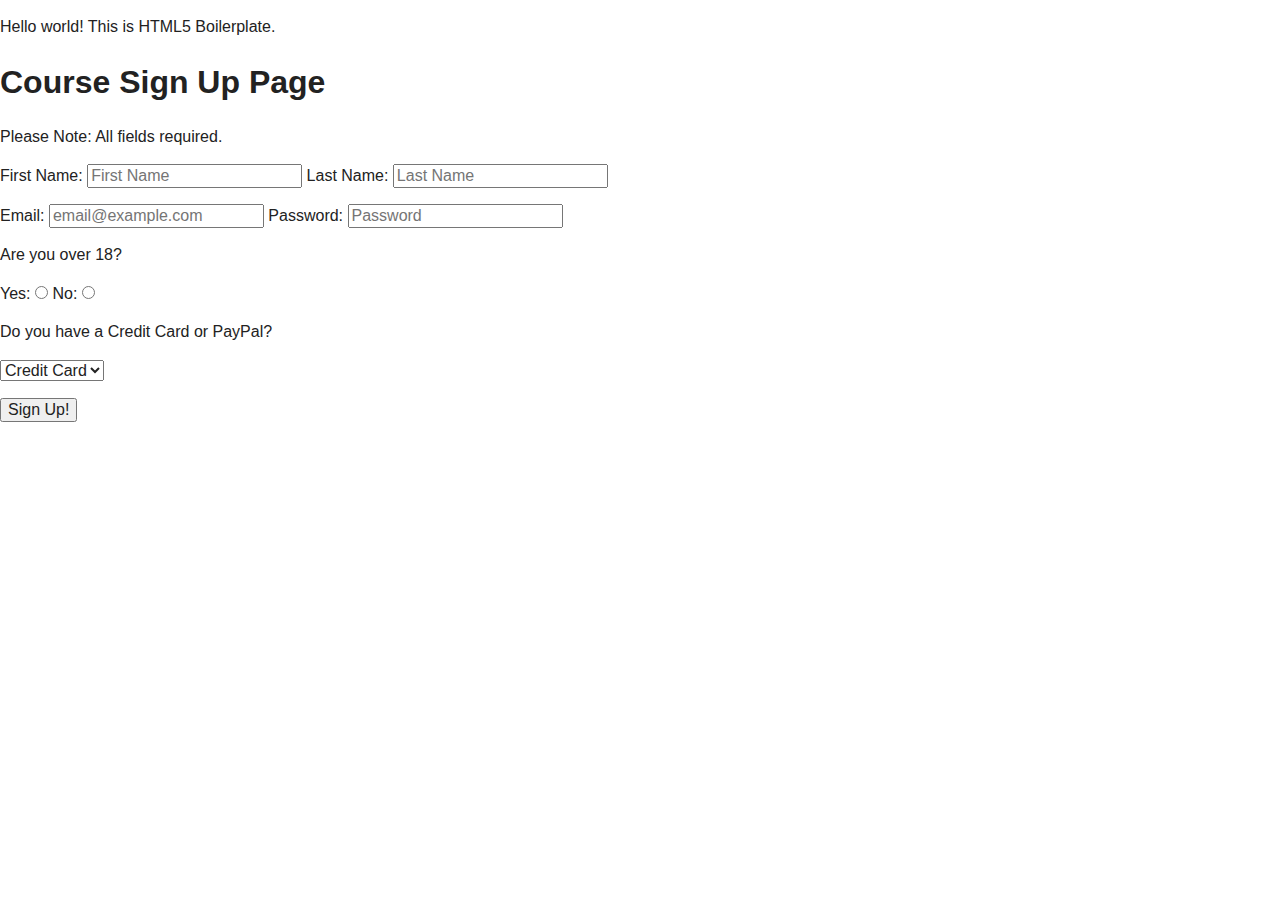
==== index.html @ 58f72d22 "Setting up boilerplate" ====
<!doctype html>
<html class="no-js" lang="">
    <head>
        <meta charset="utf-8">
        <meta http-equiv="x-ua-compatible" content="ie=edge">
        <title></title>
        <meta name="description" content="">
        <meta name="viewport" content="width=device-width, initial-scale=1">

        <link rel="apple-touch-icon" href="apple-touch-icon.png">
        <!-- Place favicon.ico in the root directory -->

        <link rel="stylesheet" href="css/normalize.css">
        <link rel="stylesheet" href="css/main.css">
        <script src="js/vendor/modernizr-2.8.3.min.js"></script>
    </head>
    <body>
        <!--[if lt IE 8]>
            <p class="browserupgrade">You are using an <strong>outdated</strong> browser. Please <a href="http://browsehappy.com/">upgrade your browser</a> to improve your experience.</p>
        <![endif]-->

        <!-- Add your site or application content here -->
        <p>Hello world! This is HTML5 Boilerplate.</p>

        <script src="https://code.jquery.com/jquery-1.12.0.min.js"></script>
        <script>window.jQuery || document.write('<script src="js/vendor/jquery-1.12.0.min.js"><\/script>')</script>
        <script src="js/plugins.js"></script>
        <script src="js/main.js"></script>

        <!-- Google Analytics: change UA-XXXXX-X to be your site's ID. -->
        <script>
            (function(b,o,i,l,e,r){b.GoogleAnalyticsObject=l;b[l]||(b[l]=
            function(){(b[l].q=b[l].q||[]).push(arguments)});b[l].l=+new Date;
            e=o.createElement(i);r=o.getElementsByTagName(i)[0];
            e.src='https://www.google-analytics.com/analytics.js';
            r.parentNode.insertBefore(e,r)}(window,document,'script','ga'));
            ga('create','UA-XXXXX-X','auto');ga('send','pageview');
        </script>

         <h1>Course Sign Up Page</h1>

    <p>Please Note: All fields required.</p>

    <form class="" action="index.html" method="post">

      <label for="fn">First Name:</label>
      <input id="fn" type="text" name="firstname" value="" placeholder="First Name" required>

      <label for="ln">Last Name:</label>
      <input id="ln" type="text" name="lastname" value="" placeholder="Last Name" required>

      <p></p>

      <label for="mail">Email:</label>
      <input id="mail" type="email" name="firstname" value="" placeholder="email@example.com" required>

      <label for="password">Password:</label>
      <input id="mail" type="email" name="firstname" value="" placeholder="Password" required>

      <p>Are you over 18?</p>

      <label for="y">Yes:</label>
      <input id="y" type="radio" name="agecheck" value="yes">

      <label for="y">No:</label>
      <input id="y" type="radio" name="agecheck" value="no">

      <p>Do you have a Credit Card or PayPal?</p>

      <select class="" name="payment">
        <option value="cc">Credit Card</option>
        <option value="pp">PayPal</option>

      </select>
      
      <p></p>

      <input type="submit" name="" value="Sign Up!">

    </form>


    </body>
</html>
---- css/main.css ----
/*! HTML5 Boilerplate v5.3.0 | MIT License | https://html5boilerplate.com/ */

/*
 * What follows is the result of much research on cross-browser styling.
 * Credit left inline and big thanks to Nicolas Gallagher, Jonathan Neal,
 * Kroc Camen, and the H5BP dev community and team.
 */

/* ==========================================================================
   Base styles: opinionated defaults
   ========================================================================== */

html {
    color: #222;
    font-size: 1em;
    line-height: 1.4;
}

/*
 * Remove text-shadow in selection highlight:
 * https://twitter.com/miketaylr/status/12228805301
 *
 * These selection rule sets have to be separate.
 * Customize the background color to match your design.
 */

::-moz-selection {
    background: #b3d4fc;
    text-shadow: none;
}

::selection {
    background: #b3d4fc;
    text-shadow: none;
}

/*
 * A better looking default horizontal rule
 */

hr {
    display: block;
    height: 1px;
    border: 0;
    border-top: 1px solid #ccc;
    margin: 1em 0;
    padding: 0;
}

/*
 * Remove the gap between audio, canvas, iframes,
 * images, videos and the bottom of their containers:
 * https://github.com/h5bp/html5-boilerplate/issues/440
 */

audio,
canvas,
iframe,
img,
svg,
video {
    vertical-align: middle;
}

/*
 * Remove default fieldset styles.
 */

fieldset {
    border: 0;
    margin: 0;
    padding: 0;
}

/*
 * Allow only vertical resizing of textareas.
 */

textarea {
    resize: vertical;
}

/* ==========================================================================
   Browser Upgrade Prompt
   ========================================================================== */

.browserupgrade {
    margin: 0.2em 0;
    background: #ccc;
    color: #000;
    padding: 0.2em 0;
}

/* ==========================================================================
   Author's custom styles
   ========================================================================== */

















/* ==========================================================================
   Helper classes
   ========================================================================== */

/*
 * Hide visually and from screen readers
 */

.hidden {
    display: none !important;
}

/*
 * Hide only visually, but have it available for screen readers:
 * http://snook.ca/archives/html_and_css/hiding-content-for-accessibility
 */

.visuallyhidden {
    border: 0;
    clip: rect(0 0 0 0);
    height: 1px;
    margin: -1px;
    overflow: hidden;
    padding: 0;
    position: absolute;
    width: 1px;
}

/*
 * Extends the .visuallyhidden class to allow the element
 * to be focusable when navigated to via the keyboard:
 * https://www.drupal.org/node/897638
 */

.visuallyhidden.focusable:active,
.visuallyhidden.focusable:focus {
    clip: auto;
    height: auto;
    margin: 0;
    overflow: visible;
    position: static;
    width: auto;
}

/*
 * Hide visually and from screen readers, but maintain layout
 */

.invisible {
    visibility: hidden;
}

/*
 * Clearfix: contain floats
 *
 * For modern browsers
 * 1. The space content is one way to avoid an Opera bug when the
 *    `contenteditable` attribute is included anywhere else in the document.
 *    Otherwise it causes space to appear at the top and bottom of elements
 *    that receive the `clearfix` class.
 * 2. The use of `table` rather than `block` is only necessary if using
 *    `:before` to contain the top-margins of child elements.
 */

.clearfix:before,
.clearfix:after {
    content: " "; /* 1 */
    display: table; /* 2 */
}

.clearfix:after {
    clear: both;
}

/* ==========================================================================
   EXAMPLE Media Queries for Responsive Design.
   These examples override the primary ('mobile first') styles.
   Modify as content requires.
   ========================================================================== */

@media only screen and (min-width: 35em) {
    /* Style adjustments for viewports that meet the condition */
}

@media print,
       (-webkit-min-device-pixel-ratio: 1.25),
       (min-resolution: 1.25dppx),
       (min-resolution: 120dpi) {
    /* Style adjustments for high resolution devices */
}

/* ==========================================================================
   Print styles.
   Inlined to avoid the additional HTTP request:
   http://www.phpied.com/delay-loading-your-print-css/
   ========================================================================== */

@media print {
    *,
    *:before,
    *:after,
    *:first-letter,
    *:first-line {
        background: transparent !important;
        color: #000 !important; /* Black prints faster:
                                   http://www.sanbeiji.com/archives/953 */
        box-shadow: none !important;
        text-shadow: none !important;
    }

    a,
    a:visited {
        text-decoration: underline;
    }

    a[href]:after {
        content: " (" attr(href) ")";
    }

    abbr[title]:after {
        content: " (" attr(title) ")";
    }

    /*
     * Don't show links that are fragment identifiers,
     * or use the `javascript:` pseudo protocol
     */

    a[href^="#"]:after,
    a[href^="javascript:"]:after {
        content: "";
    }

    pre,
    blockquote {
        border: 1px solid #999;
        page-break-inside: avoid;
    }

    /*
     * Printing Tables:
     * http://css-discuss.incutio.com/wiki/Printing_Tables
     */

    thead {
        display: table-header-group;
    }

    tr,
    img {
        page-break-inside: avoid;
    }

    img {
        max-width: 100% !important;
    }

    p,
    h2,
    h3 {
        orphans: 3;
        widows: 3;
    }

    h2,
    h3 {
        page-break-after: avoid;
    }
}
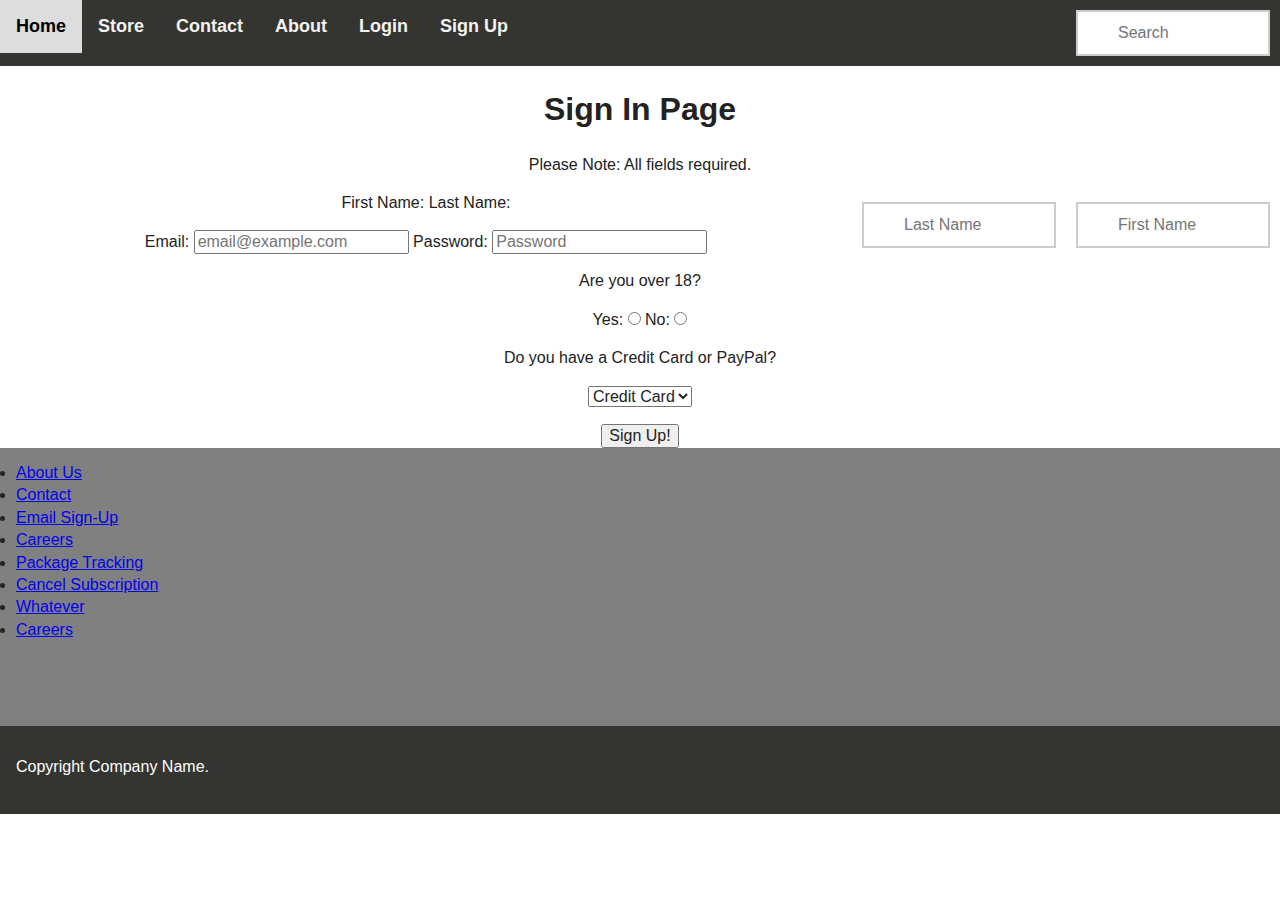
==== commit 4c30b37a: "no message" ====
--- a/index.html
+++ b/index.html
@@ -15,12 +15,6 @@
         <script src="js/vendor/modernizr-2.8.3.min.js"></script>
     </head>
     <body>
-        <!--[if lt IE 8]>
-            <p class="browserupgrade">You are using an <strong>outdated</strong> browser. Please <a href="http://browsehappy.com/">upgrade your browser</a> to improve your experience.</p>
-        <![endif]-->
-
-        <!-- Add your site or application content here -->
-        <p>Hello world! This is HTML5 Boilerplate.</p>
 
         <script src="https://code.jquery.com/jquery-1.12.0.min.js"></script>
         <script>window.jQuery || document.write('<script src="js/vendor/jquery-1.12.0.min.js"><\/script>')</script>
@@ -37,47 +31,92 @@
             ga('create','UA-XXXXX-X','auto');ga('send','pageview');
         </script>
 
-         <h1>Course Sign Up Page</h1>
 
-    <p>Please Note: All fields required.</p>
+        <div class="topnav" id="myTopnav">
+          <a href="#home">Home</a>
+          <a href="#store">Store</a>
+          <a href="#contact">Contact</a>
+          <a href="#about">About</a>
+          <a href="#login" id="user">Login</a>
+          <a href="#signup" id="user">Sign Up</a>
 
-    <form class="" action="index.html" method="post">
+          <form class="" action="" method="post">
 
-      <label for="fn">First Name:</label>
-      <input id="fn" type="text" name="firstname" value="" placeholder="First Name" required>
+            <input type="text" name="search" placeholder="Search">
 
-      <label for="ln">Last Name:</label>
-      <input id="ln" type="text" name="lastname" value="" placeholder="Last Name" required>
+          </form>
+        </div>
 
-      <p></p>
+    <div class="main-container">
 
-      <label for="mail">Email:</label>
-      <input id="mail" type="email" name="firstname" value="" placeholder="email@example.com" required>
+      <h1>Sign In Page</h1>
 
-      <label for="password">Password:</label>
-      <input id="mail" type="email" name="firstname" value="" placeholder="Password" required>
+      <p>Please Note: All fields required.</p>
 
-      <p>Are you over 18?</p>
+      <form class="" action="index.html" method="post">
 
-      <label for="y">Yes:</label>
-      <input id="y" type="radio" name="agecheck" value="yes">
+        <label for="fn">First Name:</label>
+        <input id="fn" type="text" name="firstname" value="" placeholder="First Name" required>
 
-      <label for="y">No:</label>
-      <input id="y" type="radio" name="agecheck" value="no">
+        <label for="ln">Last Name:</label>
+        <input id="ln" type="text" name="lastname" value="" placeholder="Last Name" required>
 
-      <p>Do you have a Credit Card or PayPal?</p>
+        <p></p>
 
-      <select class="" name="payment">
-        <option value="cc">Credit Card</option>
-        <option value="pp">PayPal</option>
+        <label for="mail">Email:</label>
+        <input id="mail" type="email" name="firstname" value="" placeholder="email@example.com" required>
 
-      </select>
-      
-      <p></p>
+        <label for="password">Password:</label>
+        <input id="mail" type="email" name="firstname" value="" placeholder="Password" required>
 
-      <input type="submit" name="" value="Sign Up!">
+        <p>Are you over 18?</p>
 
-    </form>
+        <label for="y">Yes:</label>
+        <input id="y" type="radio" name="agecheck" value="yes">
+
+        <label for="y">No:</label>
+        <input id="y" type="radio" name="agecheck" value="no">
+
+        <p>Do you have a Credit Card or PayPal?</p>
+
+        <select class="" name="payment">
+          <option value="cc">Credit Card</option>
+          <option value="pp">PayPal</option>
+
+        </select>
+
+        <p></p>
+
+        <input type="submit" name="" value="Sign Up!">
+
+      </form>
+
+    </div>
+
+    <div class="bottom-container">
+        <div id="bottom-text2">
+          <ul>
+            <li><a href="#">About Us</a></li>
+            <li><a href="#">Contact</a></li>
+            <li><a href="#">Email Sign-Up</a></li>
+            <li><a href="#">Careers</a></li>
+          </ul>
+        </div>
+
+        <div id="bottom-text1">
+          <ul>
+            <li><a href="#">Package Tracking</a></li>
+            <li><a href="#">Cancel Subscription</a></li>
+            <li><a href="#">Whatever</a></li>
+            <li><a href="#">Careers</a></li>
+          </ul>
+        </div>
+
+    </div>
+
+    <div class="footer">
+      <p>Copyright Company Name.</p>
+    </div>
 
 
     </body>
--- a/css/main.css
+++ b/css/main.css
@@ -1,14 +1,3 @@
-/*! HTML5 Boilerplate v5.3.0 | MIT License | https://html5boilerplate.com/ */
-
-/*
- * What follows is the result of much research on cross-browser styling.
- * Credit left inline and big thanks to Nicolas Gallagher, Jonathan Neal,
- * Kroc Camen, and the H5BP dev community and team.
- */
-
-/* ==========================================================================
-   Base styles: opinionated defaults
-   ========================================================================== */
 
 html {
     color: #222;
@@ -16,13 +5,7 @@
     line-height: 1.4;
 }
 
-/*
- * Remove text-shadow in selection highlight:
- * https://twitter.com/miketaylr/status/12228805301
- *
- * These selection rule sets have to be separate.
- * Customize the background color to match your design.
- */
+
 
 ::-moz-selection {
     background: #b3d4fc;
@@ -95,6 +78,95 @@
    Author's custom styles
    ========================================================================== */
 
+   body {
+       padding: 0;
+       margin: 0;
+   }
+   ul
+   {
+       padding: 0;
+       margin: 0;
+   }
+
+   .main-container {
+
+     text-align: center;
+   }
+
+   .bottom-container {
+     width: 100%;
+     height: 250px;
+     background-color: grey;
+     padding: 14px 16px;
+     vertical-align: top;
+     position: relative;
+   }
+
+   .bottom-text a {
+       float: left;
+       color: #f2f2f2;
+       padding: 14px 16px;
+       text-decoration: none;
+       font-size: 12px;
+       font-family: 'DINPro-Regular',Arial,Helvetica,Verdana,sans-serif;
+       position: absolute;
+   }
+
+   .footer{
+
+     width: 100%;
+     height: 60px;
+     background-color: #343530;
+     padding: 14px 16px;
+     color: white;
+     font-family: 'DINPro-Regular',Arial,Helvetica,Verdana,sans-serif;
+   }
+
+   .topnav {
+       background-color: #343530;
+       overflow: hidden;
+       width: 100%;
+   }
+
+   /* Style the links inside the navigation bar */
+   .topnav a {
+       float: left;
+       display: block;
+       color: #f2f2f2;
+       text-align: center;
+       padding: 14px 16px;
+       text-decoration: none;
+       font-size: 18px;
+       font-family: 'Open Sans', sans-serif;
+       font-weight: bold;
+   }
+
+   /* Change the color of links on hover */
+   .topnav a:hover {
+       background-color: #ddd;
+       color: black;
+   }
+
+   /* Add a color to the active/current link */
+   .topnav a.active {
+       background-color: #4CAF50;
+       color: white;
+   }
+
+   input[type=text] {
+       width: 130px;
+       border: 2px solid #ccc;
+       font-size: 16px;
+       background-color: white;
+       background-image: url('searchicon.png');
+       background-position: 5px 5px;
+       background-repeat: no-repeat;
+       padding: 12px 20px 12px 40px;
+       -webkit-transition: width 0.4s ease-in-out;
+       transition: width 0.4s ease-in-out;
+       float: right;
+       margin: 10px;
+   }
 
 
 
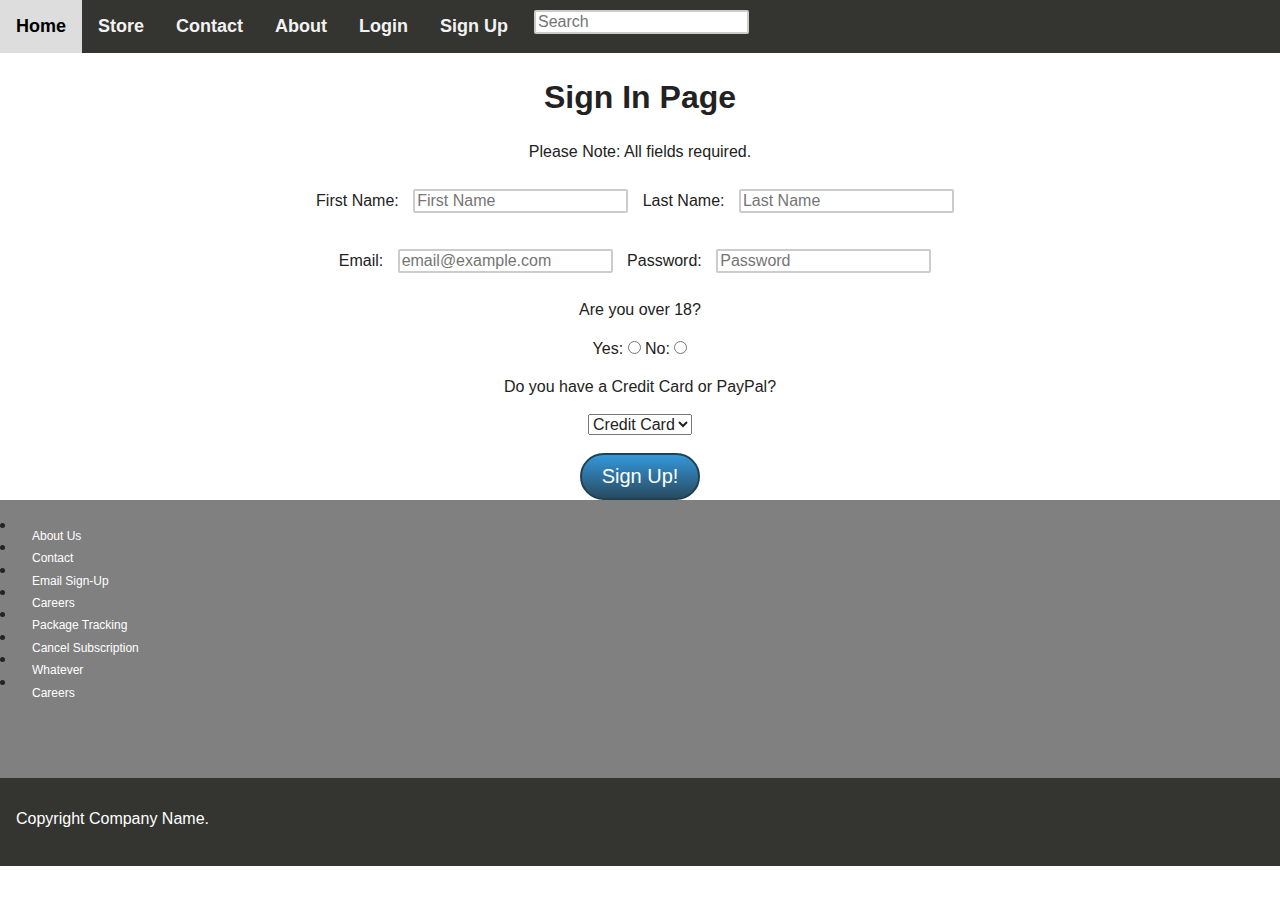
==== commit 2ba1ac91: "no message" ====
--- a/index.html
+++ b/index.html
@@ -87,14 +87,14 @@
 
         <p></p>
 
-        <input type="submit" name="" value="Sign Up!">
+        <input type="submit" class="myButton" name="myButton" value="Sign Up!">
 
       </form>
 
     </div>
 
     <div class="bottom-container">
-        <div id="bottom-text2">
+        <div class="bottom-text1">
           <ul>
             <li><a href="#">About Us</a></li>
             <li><a href="#">Contact</a></li>
@@ -103,7 +103,7 @@
           </ul>
         </div>
 
-        <div id="bottom-text1">
+        <div class="bottom-text2">
           <ul>
             <li><a href="#">Package Tracking</a></li>
             <li><a href="#">Cancel Subscription</a></li>
--- a/css/main.css
+++ b/css/main.css
@@ -93,39 +93,12 @@
      text-align: center;
    }
 
-   .bottom-container {
-     width: 100%;
-     height: 250px;
-     background-color: grey;
-     padding: 14px 16px;
-     vertical-align: top;
-     position: relative;
-   }
-
-   .bottom-text a {
-       float: left;
-       color: #f2f2f2;
-       padding: 14px 16px;
-       text-decoration: none;
-       font-size: 12px;
-       font-family: 'DINPro-Regular',Arial,Helvetica,Verdana,sans-serif;
-       position: absolute;
-   }
-
-   .footer{
-
-     width: 100%;
-     height: 60px;
-     background-color: #343530;
-     padding: 14px 16px;
-     color: white;
-     font-family: 'DINPro-Regular',Arial,Helvetica,Verdana,sans-serif;
-   }
-
    .topnav {
        background-color: #343530;
        overflow: hidden;
        width: 100%;
+       border: 1px;
+       border-color: grey;
    }
 
    /* Style the links inside the navigation bar */
@@ -139,6 +112,8 @@
        font-size: 18px;
        font-family: 'Open Sans', sans-serif;
        font-weight: bold;
+       border: 1px;
+       border-color: grey;
    }
 
    /* Change the color of links on hover */
@@ -154,32 +129,87 @@
    }
 
    input[type=text] {
-       width: 130px;
        border: 2px solid #ccc;
+       border-radius: 2px;
        font-size: 16px;
        background-color: white;
        background-image: url('searchicon.png');
        background-position: 5px 5px;
        background-repeat: no-repeat;
-       padding: 12px 20px 12px 40px;
        -webkit-transition: width 0.4s ease-in-out;
        transition: width 0.4s ease-in-out;
-       float: right;
        margin: 10px;
    }
 
-
-
-
-
-
-
-
-
-
-
-
-
+   input[type=email] {
+       border: 2px solid #ccc;
+       border-radius: 2px;
+       font-size: 16px;
+       background-color: white;
+       background-image: url('searchicon.png');
+       background-position: 5px 5px;
+       background-repeat: no-repeat;
+       -webkit-transition: width 0.4s ease-in-out;
+       transition: width 0.4s ease-in-out;
+       margin: 10px;
+   }
+   .myButton {
+     background: #3498db;
+     background-image: -webkit-linear-gradient(top, #3498db, #284b61);
+     background-image: -moz-linear-gradient(top, #3498db, #284b61);
+     background-image: -ms-linear-gradient(top, #3498db, #284b61);
+     background-image: -o-linear-gradient(top, #3498db, #284b61);
+     background-image: linear-gradient(to bottom, #3498db, #284b61);
+     -webkit-border-radius: 28;
+     -moz-border-radius: 28;
+     border-radius: 28px;
+     font-family: Arial;
+     color: #ffffff;
+     font-size: 20px;
+     padding: 10px 20px 10px 20px;
+     border: solid #204152 2px;
+     text-decoration: none;
+   }
+
+   .myButton:hover {
+     background: #3cb0fd;
+     background-image: -webkit-linear-gradient(top, #3cb0fd, #3498db);
+     background-image: -moz-linear-gradient(top, #3cb0fd, #3498db);
+     background-image: -ms-linear-gradient(top, #3cb0fd, #3498db);
+     background-image: -o-linear-gradient(top, #3cb0fd, #3498db);
+     background-image: linear-gradient(to bottom, #3cb0fd, #3498db);
+     text-decoration: none;
+   }
+
+   .bottom-container {
+     width: 100%;
+     height: 250px;
+     background-color: grey;
+     padding: 14px 16px;
+     vertical-align: top;
+     position: relative;
+   }
+
+   .bottom-container a {
+       float: left;
+       color: white;
+       padding: 14px 16px;
+       text-decoration: none;
+       font-size: 12px;
+       font-family: 'DINPro-Regular',Arial,Helvetica,Verdana,sans-serif;
+       position: absolute;
+   }
+
+
+   .footer{
+
+     width: 100%;
+     height: 60px;
+     background-color: #343530;
+     padding: 14px 16px;
+     color: white;
+     font-family: 'DINPro-Regular',Arial,Helvetica,Verdana,sans-serif;
+   }
 
 
 
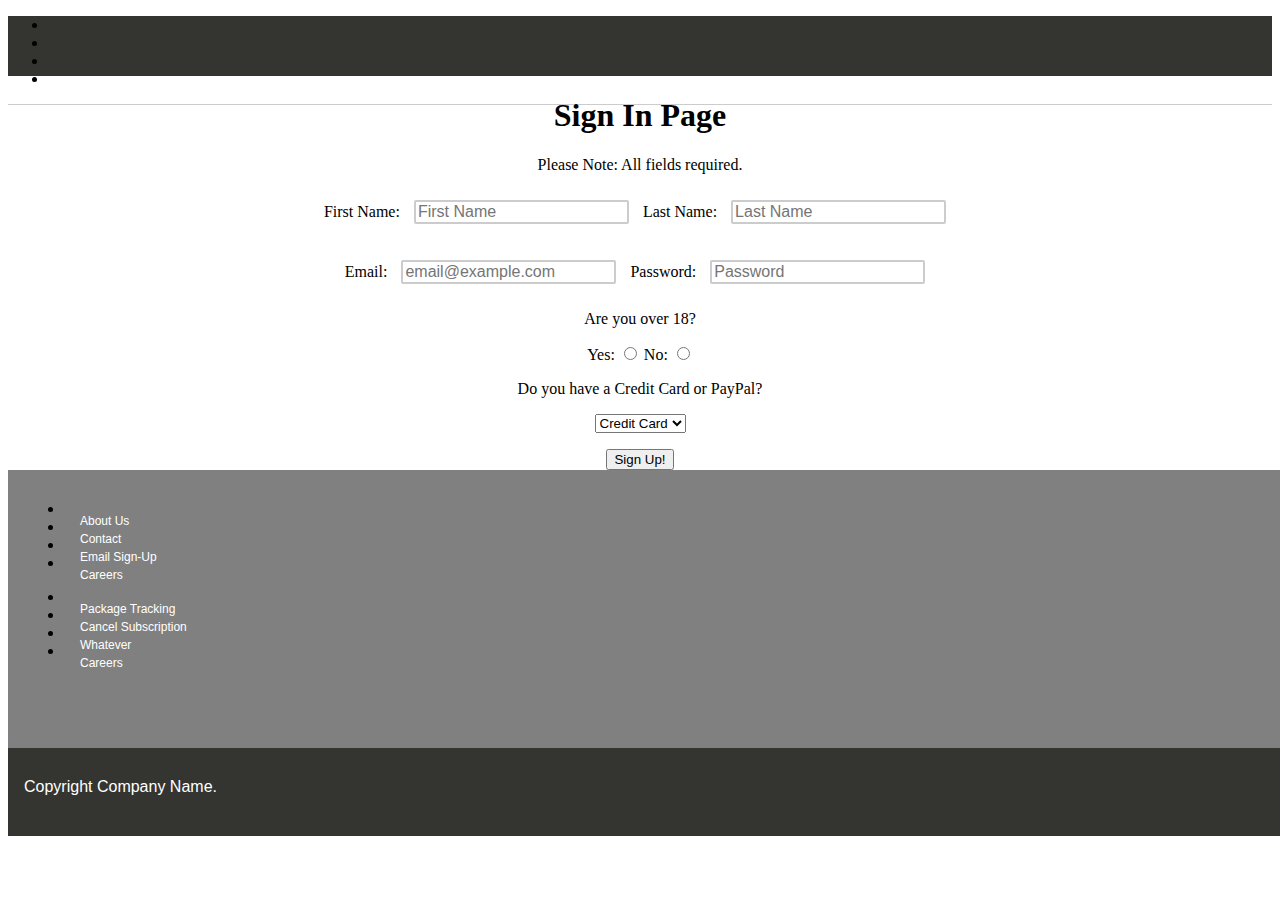
==== commit b098f289: "no message" ====
--- a/index.html
+++ b/index.html
@@ -3,14 +3,11 @@
     <head>
         <meta charset="utf-8">
         <meta http-equiv="x-ua-compatible" content="ie=edge">
-        <title></title>
+        <title>Index</title>
         <meta name="description" content="">
         <meta name="viewport" content="width=device-width, initial-scale=1">
 
-        <link rel="apple-touch-icon" href="apple-touch-icon.png">
-        <!-- Place favicon.ico in the root directory -->
 
-        <link rel="stylesheet" href="css/normalize.css">
         <link rel="stylesheet" href="css/main.css">
         <script src="js/vendor/modernizr-2.8.3.min.js"></script>
     </head>
@@ -21,31 +18,38 @@
         <script src="js/plugins.js"></script>
         <script src="js/main.js"></script>
 
-        <!-- Google Analytics: change UA-XXXXX-X to be your site's ID. -->
-        <script>
-            (function(b,o,i,l,e,r){b.GoogleAnalyticsObject=l;b[l]||(b[l]=
-            function(){(b[l].q=b[l].q||[]).push(arguments)});b[l].l=+new Date;
-            e=o.createElement(i);r=o.getElementsByTagName(i)[0];
-            e.src='https://www.google-analytics.com/analytics.js';
-            r.parentNode.insertBefore(e,r)}(window,document,'script','ga'));
-            ga('create','UA-XXXXX-X','auto');ga('send','pageview');
-        </script>
 
+      <div class="top-section">
 
-        <div class="topnav" id="myTopnav">
-          <a href="#home">Home</a>
-          <a href="#store">Store</a>
-          <a href="#contact">Contact</a>
-          <a href="#about">About</a>
-          <a href="#login" id="user">Login</a>
-          <a href="#signup" id="user">Sign Up</a>
+          <div class="topnav1">
 
-          <form class="" action="" method="post">
+            <ul class="social_icon">
+              <li><a href="#"><i class="fa fa-facebook"></i></a></li>
+              <li><a href="#"><i class="fa fa-twitter"></i></a></li>
+              <li><a href="#"><i class="fa fa-linkedin"></i></a></li>
+              <li><a href="#"><i class="fa fa-google-plus"></i></a></li>
+            </ul>
 
-            <input type="text" name="search" placeholder="Search">
+          </div>
 
-          </form>
-        </div>
+          <hr>
+
+          <div class="topnav" id="myTopnav">
+            <a href="#home">Home</a>
+            <a href="#store">Store</a>
+            <a href="#contact">Contact</a>
+            <a href="#about">About</a>
+            <a href="#login" id="user">Login</a>
+            <a href="#signup" id="user">Sign Up</a>
+
+            <form class="" action="" method="post">
+
+              <input type="text" name="search" placeholder="Search">
+
+            </form>
+          </div>
+
+      </div>
 
     <div class="main-container">
 
--- a/css/main.css
+++ b/css/main.css
@@ -1,11 +1,3 @@
-
-html {
-    color: #222;
-    font-size: 1em;
-    line-height: 1.4;
-}
-
-
 
 ::-moz-selection {
     background: #b3d4fc;
@@ -78,47 +70,42 @@
    Author's custom styles
    ========================================================================== */
 
-   body {
-       padding: 0;
-       margin: 0;
-   }
-   ul
-   {
-       padding: 0;
-       margin: 0;
-   }
 
    .main-container {
 
      text-align: center;
    }
 
+   .top-section{
+     width: 100%;
+     height: 60px;
+     background-color: #343530;
+
+   }
+
    .topnav {
-       background-color: #343530;
+       background-color: white;
        overflow: hidden;
+       padding-left: 100px;
+       padding-right: 100px;
        width: 100%;
-       border: 1px;
-       border-color: grey;
+       height: 15%;
+
    }
 
    /* Style the links inside the navigation bar */
    .topnav a {
        float: left;
-       display: block;
        color: #f2f2f2;
        text-align: center;
        padding: 14px 16px;
        text-decoration: none;
        font-size: 18px;
        font-family: 'Open Sans', sans-serif;
-       font-weight: bold;
-       border: 1px;
-       border-color: grey;
    }
 
    /* Change the color of links on hover */
    .topnav a:hover {
-       background-color: #ddd;
        color: black;
    }
 
@@ -153,33 +140,6 @@
        transition: width 0.4s ease-in-out;
        margin: 10px;
    }
-   .myButton {
-     background: #3498db;
-     background-image: -webkit-linear-gradient(top, #3498db, #284b61);
-     background-image: -moz-linear-gradient(top, #3498db, #284b61);
-     background-image: -ms-linear-gradient(top, #3498db, #284b61);
-     background-image: -o-linear-gradient(top, #3498db, #284b61);
-     background-image: linear-gradient(to bottom, #3498db, #284b61);
-     -webkit-border-radius: 28;
-     -moz-border-radius: 28;
-     border-radius: 28px;
-     font-family: Arial;
-     color: #ffffff;
-     font-size: 20px;
-     padding: 10px 20px 10px 20px;
-     border: solid #204152 2px;
-     text-decoration: none;
-   }
-
-   .myButton:hover {
-     background: #3cb0fd;
-     background-image: -webkit-linear-gradient(top, #3cb0fd, #3498db);
-     background-image: -moz-linear-gradient(top, #3cb0fd, #3498db);
-     background-image: -ms-linear-gradient(top, #3cb0fd, #3498db);
-     background-image: -o-linear-gradient(top, #3cb0fd, #3498db);
-     background-image: linear-gradient(to bottom, #3cb0fd, #3498db);
-     text-decoration: none;
-   }
 
    .bottom-container {
      width: 100%;
@@ -382,3 +342,32 @@
         page-break-after: avoid;
     }
 }
+
+
+.strokeme
+{
+    font-size: 30px;
+    color: white;
+    text-shadow:
+    -1px -1px 0 #000,
+    1px -1px 0 #000,
+    -1px 1px 0 #000,
+    1px 1px 0 #000;
+}
+
+
+.cf:before,
+.cf:after {
+    content: "";
+    display: table;
+}
+
+.cf:after {
+    clear: both;
+}
+.cf {
+    *zoom: 1;
+}
+:focus {
+    outline: 0;
+}
